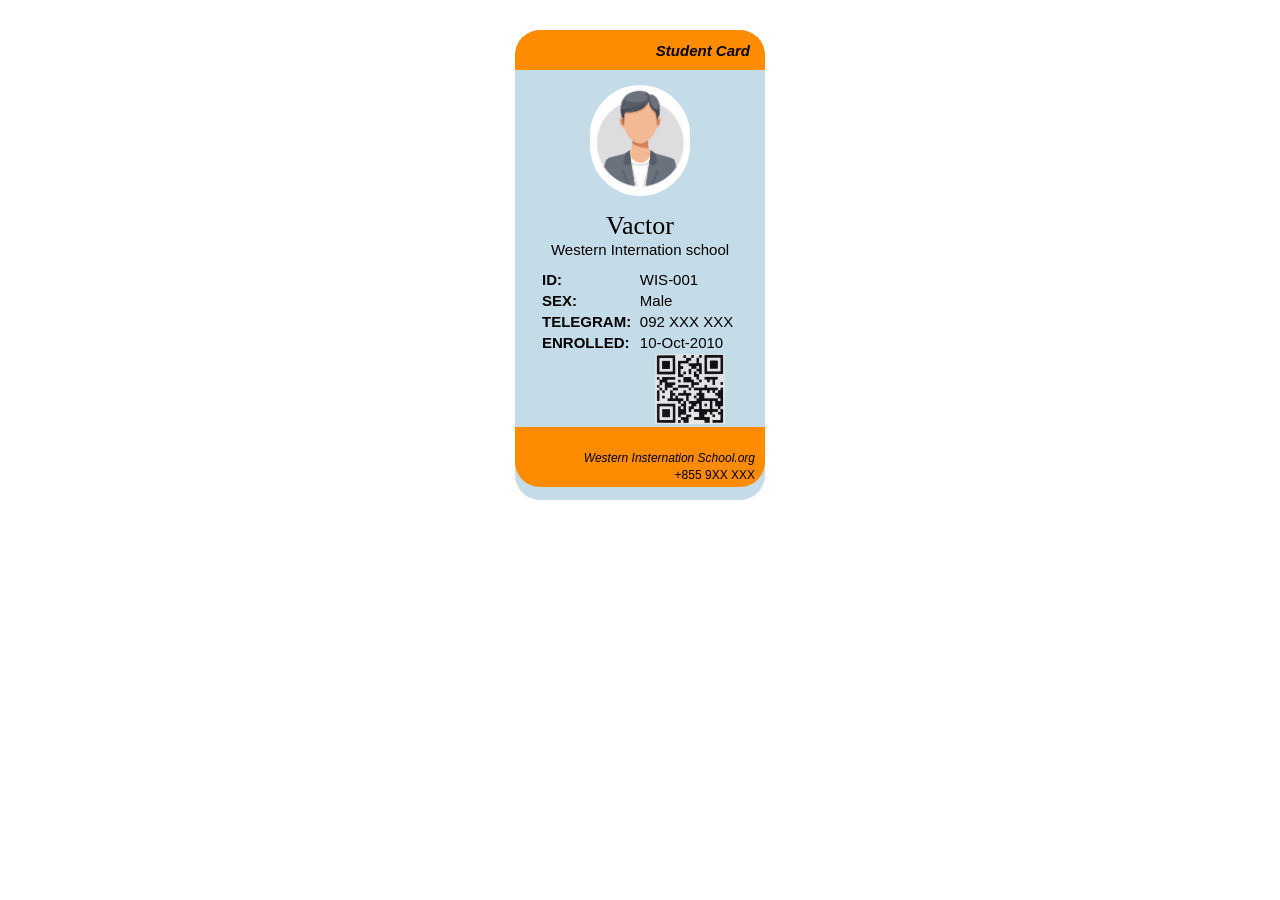
==== Id-card/Idcard.html @ 59e2307b "newupdate" ====
<!doctype html>
<html lang="en">
  <head>
    <meta charset="UTF-8" />
    <meta name="viewport" content="width=device-width, initial-scale=1.0" />
    <link rel="stylesheet" href="Idcard.css" />
    <title>ID Card</title>
  </head>
  <body>
    <div class="margin-top"></div>
    <div class="Id-Card">
      <div>
        <h1 class="head-text">Student Card</h1>
      </div>
      <div class="imgs">
        <img class="img" src="./img/Virak-profile.png" alt="" />
      </div>
      <div class="position">
        <span class="full-name">Vactor</span><br />
        <span class="school-name">Western Internation school</span>
      </div>
      <div class="personal-information">
        <table class="information-table">
          <tr>
            <th>ID:</th>
            <td>WIS-001</td>
          </tr>
          <tr>
            <th>SEX:</th>

            <td>Male</td>
          </tr>
          <tr>
            <th>TELEGRAM:</th>
            <td>092 XXX XXX</td>
          </tr>
          <tr>
            <th>ENROLLED:</th>
            <td>10-Oct-2010</td>
          </tr>
        </table>
      </div>
      <div class="QR">
        <img style="height: 70px; width: 70px" src="./img/QRimg.png" alt="QR" />
      </div>
      <!-- button Orange -->
      <div class="buttom-text">
        <div class="text-detial">
          <span class="span-text-button">Western Insternation School.org</span
          ><br />
          <span class="span-text-button-num">+855 9XX XXX</span>
        </div>
      </div>
    </div>
  </body>
</html>
---- Id-card/Idcard.css ----
* {
  font-family: "Segoe UI", Tahoma, Geneva, Verdana, sans-serif;
  font-size: 15px;
  margin: 0;
}
.margin-top {
  margin-top: 30px;
}
.Id-Card {
  background-color: rgb(196, 219, 232);
  border-radius: 25px;
  width: 250px;
  height: 470px;
  margin: auto;
  display: flex;
  flex-direction: column;
  position: relative;
}
.head-text {
  text-align: right;
  /* margin-top: 1px; */
  padding-right: 15px;
  color: black;
  font-style: italic;
  background-color: darkorange;
  border-top-left-radius: 25px;
  border-top-right-radius: 25px;
  height: 40px;
  align-content: center;
  position: relative;
}
.imgs {
  /* background-color: green; */
  width: 250px;
  display: flex;
  flex-direction: row;
  justify-content: center;
}
.img {
  margin: 15px;
  width: 100px;
  height: auto;
  border-radius: 500px;
}
.position {
  text-align: center;
}
.position > .full-name {
  font-family: fantasy;
  font-size: 26px;
}
.personal-information {
  width: 250px;
  height: auto;
  margin-top: 10px;
  display: flex;
}
.information-table {
  width: 250px;
  height: auto;
}
th {
  text-align: left;

  padding-left: 25px;
}
td {
  padding-right: 25px;
}
.QR {
  align-self: self-end;
  margin-right: 40px;
}
.buttom-text {
  background-color: darkorange;

  padding: 5px;
  padding-right: 10px;
  border-bottom-left-radius: 25px;
  border-bottom-right-radius: 25px;
  height: 50px;
}
.text-detial {
  width: 100%;
  height: 100%;
  align-content: end;
  text-align: end;
}
.span-text-button {
  font-style: oblique;
  font-family: "Segoe UI", Tahoma, Geneva, Verdana, sans-serif;
  font-size: 12px;
}
.span-text-button-num {
  font-size: 12px;
}
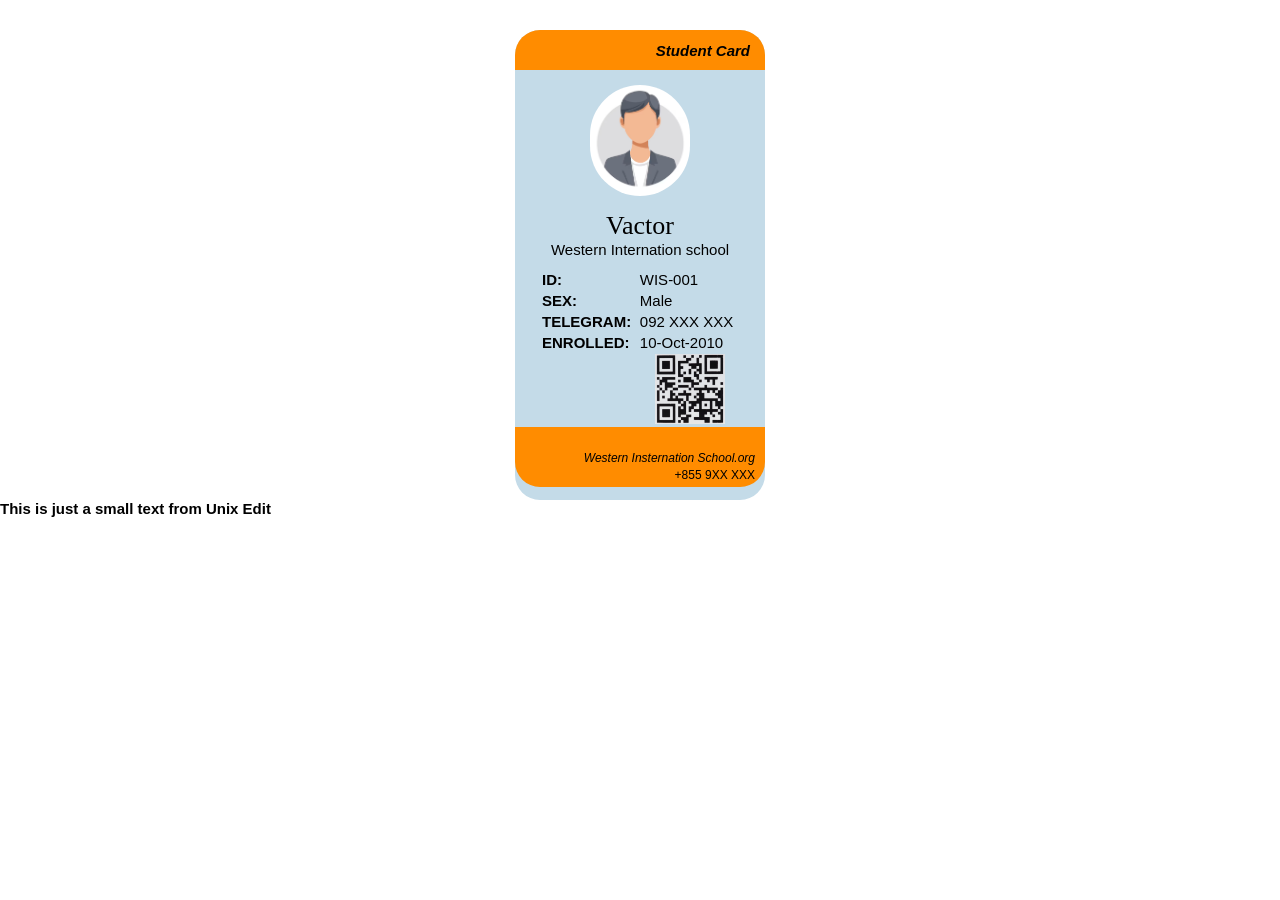
==== commit fdc8b6d0: "code from Unix" ====
--- a/Id-card/Idcard.html
+++ b/Id-card/Idcard.html
@@ -52,5 +52,6 @@
         </div>
       </div>
     </div>
+	<h2> This is just a small text from Unix Edit</h2>
   </body>
 </html>
